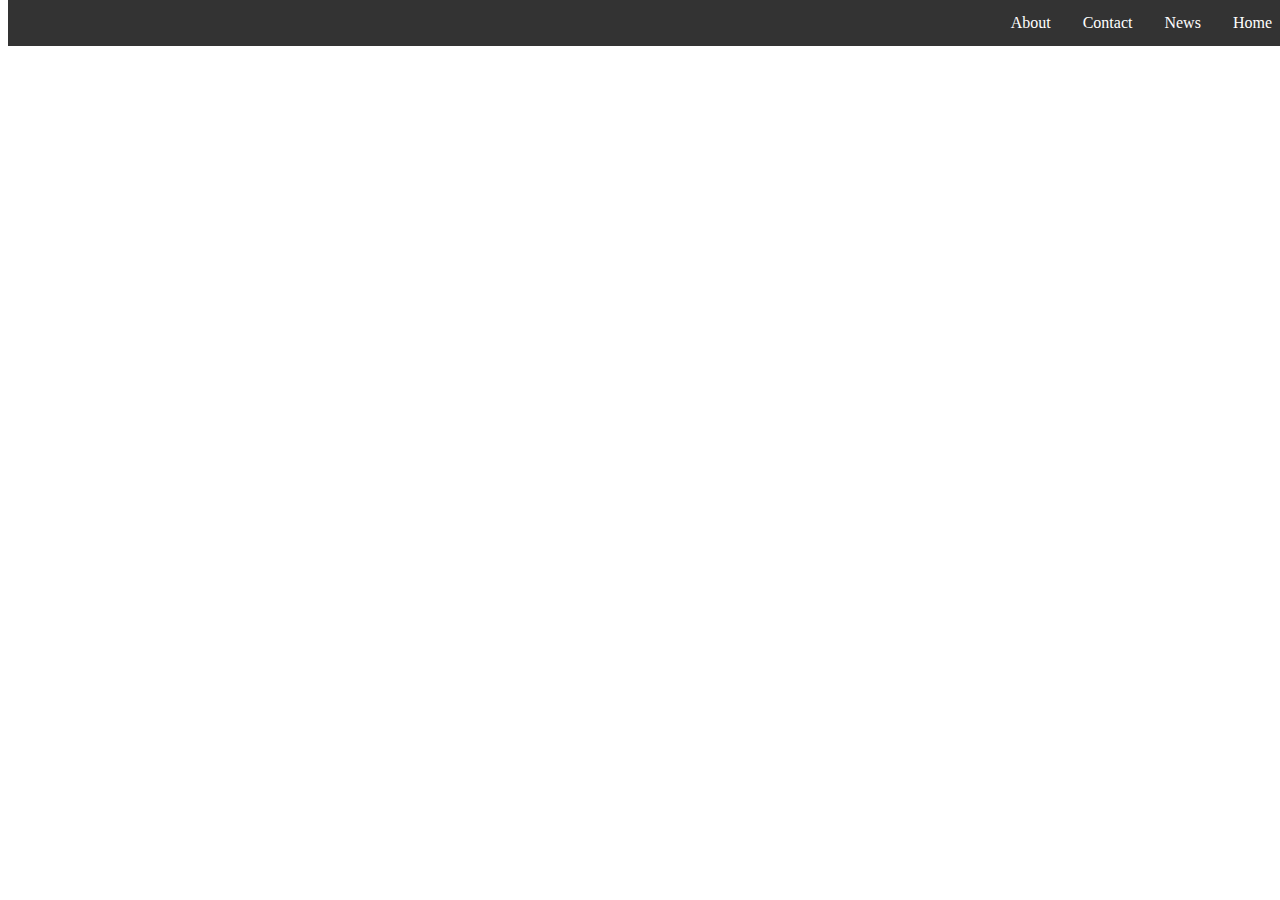
==== Front End Development Certification/Basic Front End Development Projects/Build a Personal Portfolio Webpage/index.html @ 3ec61790 "add navigation bar to the project of personal portfolio" ====
<!DOCTYPE html>
<html >
<head>
  <meta charset="UTF-8">
  <title>a Personal Portfolio</title>
  
  
  
      <link rel="stylesheet" href="css/style.css">

  
</head>

<body>
  <ul>
  <!--Hongming Wang-->
  <li><a href="default.asp">Home</a></li>
  <li><a href="news.asp">News</a></li>
  <li><a href="contact.asp">Contact</a></li>
  <li><a href="about.asp">About</a></li>
</ul>
  
  
</body>
</html>
---- Front End Development Certification/Basic Front End Development Projects/Build a Personal Portfolio Webpage/css/style.css ----
/* navigation bar https://www.w3schools.com/css/css_navbar.asp*/
ul {
    list-style-type: none; /* remove bullets */
    margin: 0;
    padding: 0;
    width: 200px;
    background-color: #333;
    /* Fixed Top */
    position: fixed;
    top: 0;
    width: 100%;
  
    overflow: hidden;
}
li {
    float: right;/* horizontal layout*/
}
li a {
    display: block; /*Displaying the links as block elements makes the whole link area clickable (not just the text)*/
    padding: 14px 16px;
    text-decoration: none; /*remove the underscore*/
    text-align: center;
    color: white;
}

/* Change the link color on hover */
li a:hover {
    background-color: #000;
    color: white;
}

.active {
    background-color: #4CAF50;
}
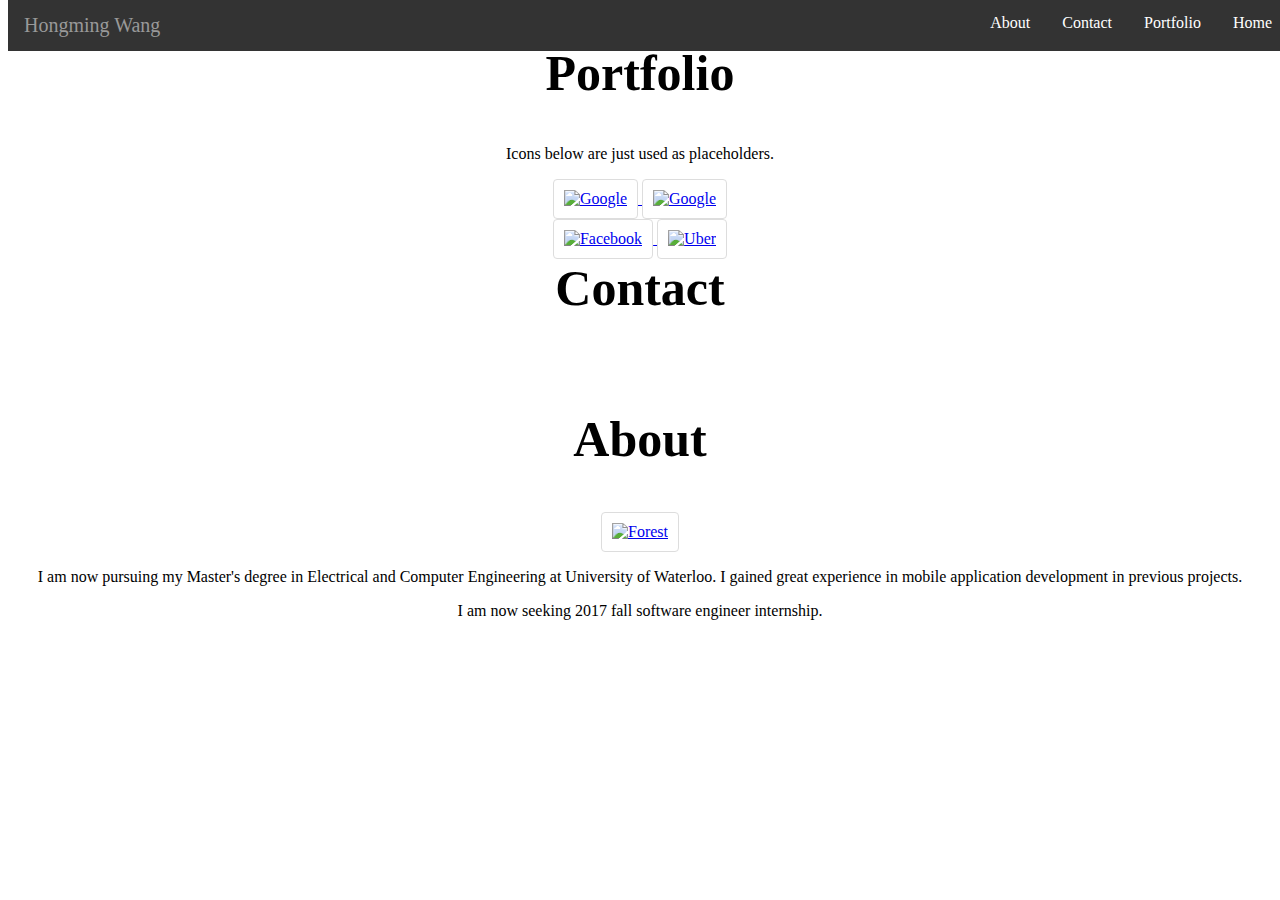
==== commit f5081e74: "personal portfolio is done" ====
--- a/Front End Development Certification/Basic Front End Development Projects/Build a Personal Portfolio Webpage/index.html
+++ b/Front End Development Certification/Basic Front End Development Projects/Build a Personal Portfolio Webpage/index.html
@@ -3,7 +3,7 @@
 <head>
   <meta charset="UTF-8">
   <title>a Personal Portfolio</title>
-  
+  <script src="https://use.fontawesome.com/2fce9b2d41.js"></script>
   
   
       <link rel="stylesheet" href="css/style.css">
@@ -12,13 +12,65 @@
 </head>
 
 <body>
+  <div id="Home">
   <ul>
-  <!--Hongming Wang-->
-  <li><a href="default.asp">Home</a></li>
-  <li><a href="news.asp">News</a></li>
-  <li><a href="contact.asp">Contact</a></li>
-  <li><a href="about.asp">About</a></li>
-</ul>
+    <li class="titleli">Hongming Wang</li>
+    <!--Hongming Wang-->
+    <li><a href="#Home">Home</a></li>
+    <li><a href="#Portfolio">Portfolio</a></li>
+    <li><a href="#Contact">Contact</a></li>
+    <li><a href="#About">About</a></li>
+  </ul>
+</div>
+
+<div id="Portfolio" style="text-align: center;">
+  <h1 style="font-size:50px;padding: 10px 10px 10px 10px;">Portfolio</h1>
+  <p>Icons below are just used as placeholders. </p>
+  <div id="container">
+    <div id="navbar">
+      <a target="_blank" href="https://yt3.ggpht.com/-v0soe-ievYE/AAAAAAAAAAI/AAAAAAAAAAA/OixOH_h84Po/s900-c-k-no-mo-rj-c0xffffff/photo.jpg">
+      <img src="https://yt3.ggpht.com/-v0soe-ievYE/AAAAAAAAAAI/AAAAAAAAAAA/OixOH_h84Po/s900-c-k-no-mo-rj-c0xffffff/photo.jpg" alt="Google">
+      </a>
+      <a target="_blank" href="http://www.carlogos.org/logo/Tesla-logo-2003-2500x2500.png">
+      <img src="http://www.carlogos.org/logo/Tesla-logo-2003-2500x2500.png" alt="Google">
+      </a>
+    </div>
+    <div id="content">
+      <a target="_blank" href="https://res.cloudinary.com/crunchbase-production/image/upload/v1408491700/ypqf483smhnqo0rh6mff.png">
+      <img src="https://res.cloudinary.com/crunchbase-production/image/upload/v1408491700/ypqf483smhnqo0rh6mff.png" alt="Facebook">
+      </a>
+     <a target="_blank" href="https://d1a3f4spazzrp4.cloudfront.net/uber-com/1.2.29/d1a3f4spazzrp4.cloudfront.net/images/uber-serp-logo-f6e7549c89.jpg">
+      <img src="https://d1a3f4spazzrp4.cloudfront.net/uber-com/1.2.29/d1a3f4spazzrp4.cloudfront.net/images/uber-serp-logo-f6e7549c89.jpg" alt="Uber">
+      </a>
+    </div>
+  </div>
+  <!--2*2 layout-->
+</div>
+
+
+
+<div id="Contact" style="text-align: center;">
+  <h1 style="font-size:50px;padding: 10px 10px 10px 10px;">Contact</h1>
+ <!--Font Awesome Icons-->
+  
+  <table style="width:100%">
+  <tr>
+    <th>  <a target="_blank" href="http://www.facebook.com/100013272798149"><i class="fa fa-facebook fa-5x" aria-hidden="true" ></i></a>   </th>
+    <th>  <a target="_blank"href="https://www.linkedin.com/in/hongming-wang-a547b3a0/"><i class="fa fa-linkedin fa-5x" aria-hidden="true"></i></a> </th> 
+    <th>  <a target="_blank" href="https://plus.google.com/107755883425017473306"><i class="fa fa-google-plus fa-5x" aria-hidden="true" ></i></a>  </th>
+    <th>   <a target="_blank" href="https://github.com/chesterboy01"><i class="fa fa-github fa-5x" aria-hidden="true" ></i></a>  </th>
+  </tr>
+</table>    
+</div>
+
+<div id="About" style="text-align: center;">
+  <h1 style="font-size:50px;padding: 10px 10px 10px 10px;">About</h1>
+  <a target="_blank" href="http://chesterboy01.github.io/img/avatar-whm.jpg">
+    <img src="http://chesterboy01.github.io/img/avatar-whm.jpg" alt="Forest">
+  </a>
+  <p> I am now pursuing my Master's degree in Electrical and Computer Engineering at University of Waterloo. I gained great experience in mobile application development in previous projects.</p> 
+  <p>I am now seeking 2017 fall software engineer internship.</p>
+</div>
   
   
 </body>
--- a/Front End Development Certification/Basic Front End Development Projects/Build a Personal Portfolio Webpage/css/style.css
+++ b/Front End Development Certification/Basic Front End Development Projects/Build a Personal Portfolio Webpage/css/style.css
@@ -31,4 +31,31 @@
 
 .active {
     background-color: #4CAF50;
+}
+.titleli{
+  padding: 14px 16px 14px 16px;
+  float: left;
+  color: #999;
+  font-size: 20px;
+}
+
+img {
+    border: 1px solid #ddd; /* Gray border */
+    border-radius: 4px;  /* Rounded border */
+    padding: 10px 10px 10px 10px; /* Some padding */
+    width: 150px; /* Set a small width */
+}
+
+/* Add a hover effect (blue shadow) */
+img:hover {
+    box-shadow: 0 0 2px 1px rgba(0, 140, 186, 0.5);
+}
+
+#content {
+  float: right ;
+  width: 100% ;
+}
+#navbar {
+  float: right;
+  width: 100%;
 }